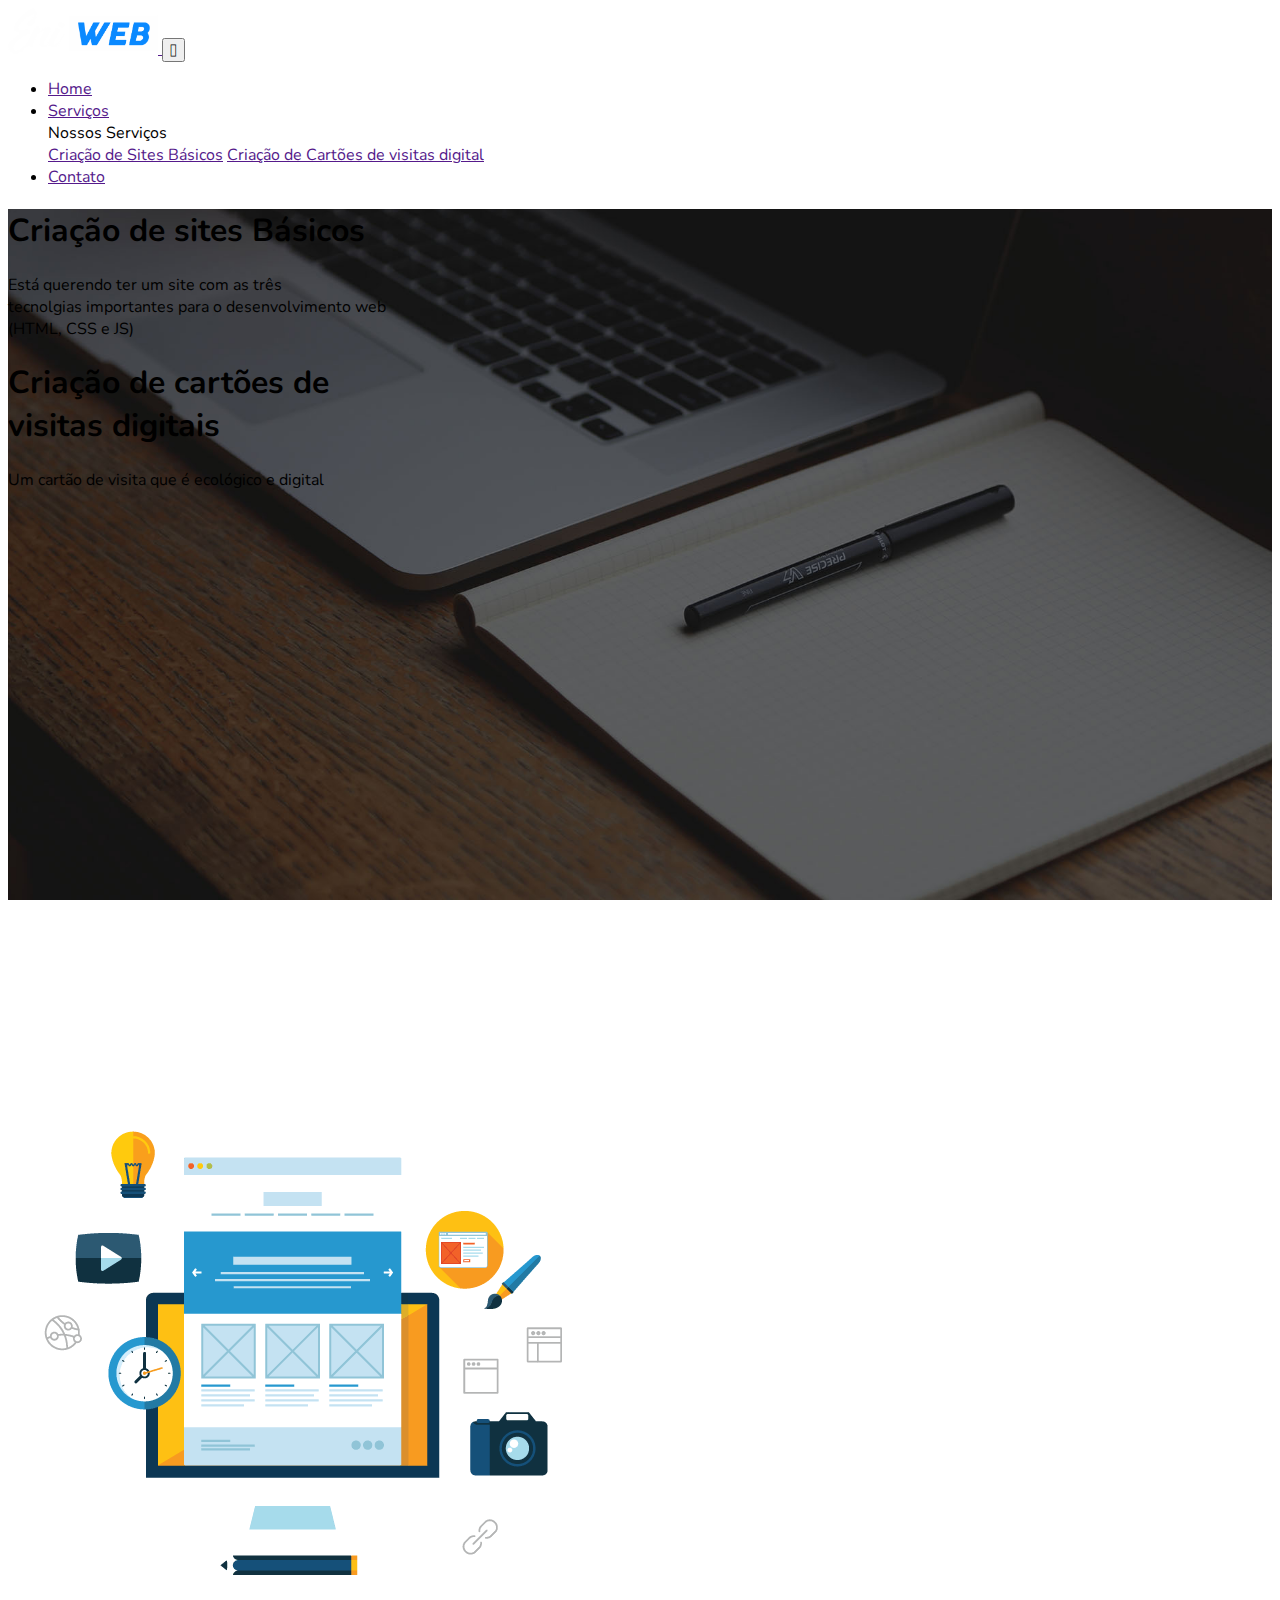
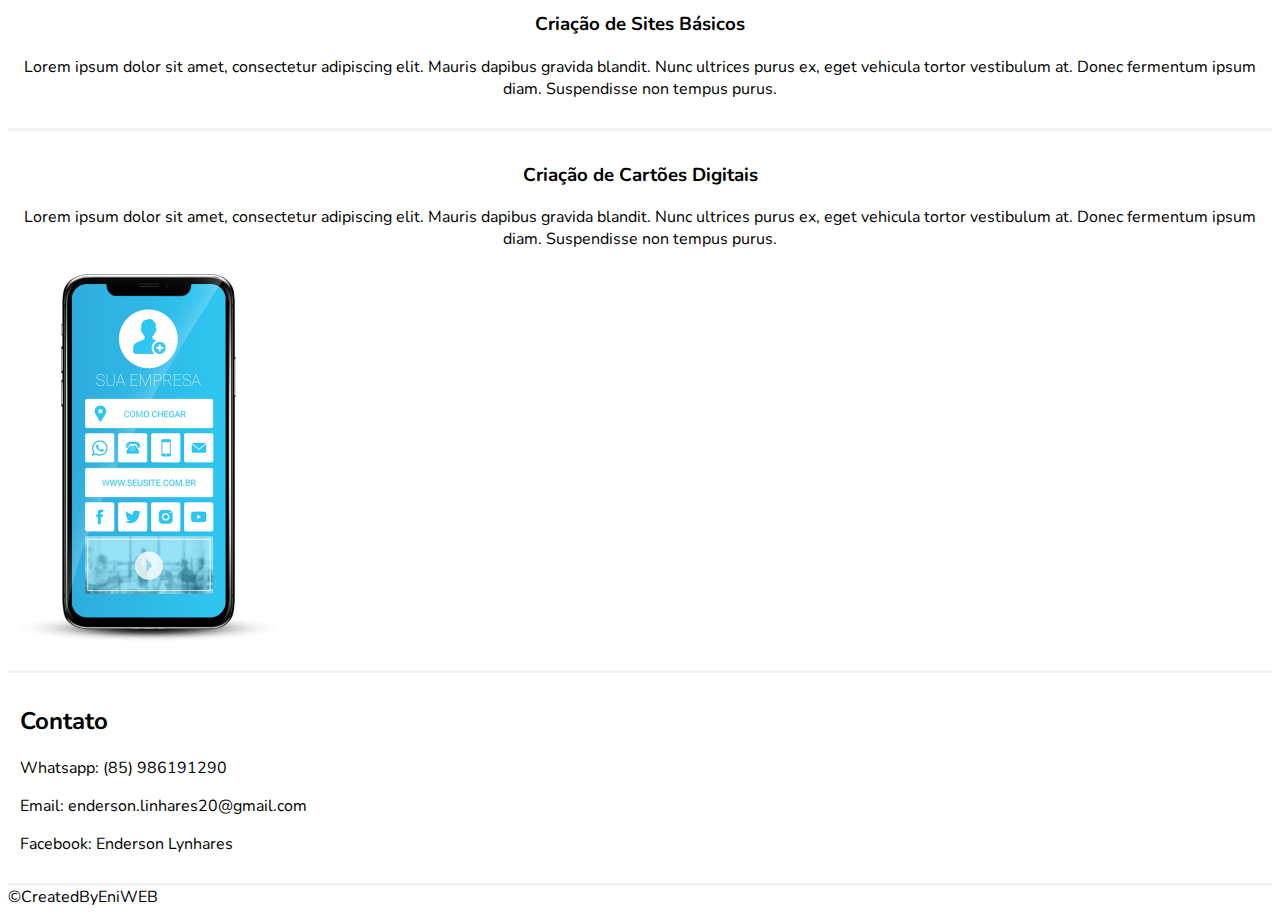
==== index.html @ bacaed3b "add files" ====
<!DOCTYPE html>
<html lang="pt-br">
<head>
    <meta charset="UTF-8">
    <meta name="viewport" content="width=device-width, initial-scale=1.0">
    <meta http-equiv="X-UA-Compatible" content="ie=edge">
    <title>EniWEB - Site de criação de sites básicos</title>
    <!--ICONES / CSS-->
    <link rel="stylesheet" href="fontawesome-free-5.9.0-web/css/all.min.css">
    <!--BOOTSTRAP / CSS-->
    <link rel="stylesheet" href="https://stackpath.bootstrapcdn.com/bootstrap/4.1.3/css/bootstrap.min.css" integrity="sha384-MCw98/SFnGE8fJT3GXwEOngsV7Zt27NXFoaoApmYm81iuXoPkFOJwJ8ERdknLPMO" crossorigin="anonymous">
    <!--ESTILO PERSONALIZADO / CSS-->   
    <link rel="stylesheet" href="estilo.css">
    <link href="https://fonts.googleapis.com/css2?family=Nunito:wght@300&display=swap" rel="stylesheet">
</head>
<body class="h-100">

    <nav class="navbar navbar-expand-md navbar-dark fixed-top bg-primary">
        <div class="container">
            <a href="" class="navbar-brand">
                <img src="logo.png" class="img-fluid ml-3 ml-md-0" width="150" alt="">
            </a>

             <button class="navbar-toggler" data-toggle="collapse" data-target="#nav">
                <span class="text-light">
                    <i class="fa fa-bars"></i>
                </span>
            </button>


            <div class="collapse ml-0 ml-md-5 navbar-collapse" id="nav">
                <ul class="navbar-nav text-center">
                    <li class="nav-item">
                        <a href="" class="nav-link">Home</a>
                    </li>

                    <li class="dropdown">
                       <a href="" class="nav-link dropdown-toggle" data-toggle="dropdown" id="navdrop">
                           Serviços
                       </a>

                       <div class="dropdown-menu" aria-labelledby="drop">
                           <span class="dropdown-header text-center small">Nossos Serviços</span>
                           <div class="dropdown-divider"></div>
                           <a href="" class="dropdown-item">Criação de Sites Básicos</a>
                           <a href="" class="dropdown-item">Criação de Cartões de visitas digital</a>
                       </div>
                    </li>

                    <li class="nav-item">
                        <a href="" class="nav-link">Contato</a>
                    </li>
                </ul>
            </div>
        </div>
    </nav>


    <div class="jumbotron jumbotron-fluid d-flex text-light" >
        <div class="container text-center align-self-center">
            <div class="carousel slide" data-ride="carousel" id="navb">
                <div class="carousel-inner">
                    <div class="carousel-item active">
                        <h1 class="display-2">Criação de sites Básicos</h1>
                        <p class="mt-4 lead">Está querendo ter um site com as três <br>tecnolgias importantes para o desenvolvimento web<br>(HTML, CSS e JS)</p>
                    </div>

                    <div class="carousel-item">
                        <h1 class="display-2">Criação de cartões de <br>visitas digitais</h1>
                        <p class="mt-4 lead">Um cartão de visita que é ecológico e digital</p>
                    </div>
                </div>
            </div>
        </div>
        <a href="#navb" class="carousel-control-prev" role="button" data-slide="prev">
            <span class="carousel-control-prev-icon" aria-hidden="true"></span>
            <span class="sr-only">Anterior</span>
        </a>

        <a href="#navb" class="carousel-control-next" data-role="button" data-slide="next">
            <span class="carousel-control-next-icon" aria-hidden="true"></span>
            <span class="sr-only">Próximo</span>
        </a>
        
    </div>

    <div class="caixa p-2">
            <div class="container p-5" id="top1">
                <div class="row">
                    <div class="col-md-6"><img class="img-fluid" src="img1.png" alt=""></div>
                    <div class="col-md-6  d-flex">
                        <div class="model-box align-self-center">
                            <h3>Criação de Sites Básicos</h4>
                            <p class=" lead">Lorem ipsum dolor sit amet, consectetur adipiscing elit. Mauris dapibus gravida blandit. Nunc ultrices purus ex, eget vehicula tortor vestibulum at. Donec fermentum ipsum diam. Suspendisse non tempus purus. </p>
                        
                        </div>
                    </div>
                </div>
            </div>     
    </div>

    <div class="caixa p-2">
        <div class="container p-5" id="top2">
            <div class="row ">
                <div class="col-md-6 d-flex">
                    <div class="model-box align-self-center">
                        <h3>Criação de Cartões Digitais</h4>
                        <p class=" lead">Lorem ipsum dolor sit amet, consectetur adipiscing elit. Mauris dapibus gravida blandit. Nunc ultrices purus ex, eget vehicula tortor vestibulum at. Donec fermentum ipsum diam. Suspendisse non tempus purus.</p>
                    </div>
                </div>
                <div class="col-md-6 text-center">
                    <img class="img-fluid" src="img2.png" alt="">
                </div>
            </div>
        </div>
    </div>

    <div class="caixa" id="contact">
        <div class="container p-4">
            <header class="text-center">
                <h2 class="">Contato</h2>
            </header>
            <div class="row">
                <div class="col">
                    <p class="lead">Whatsapp: (85) 986191290</p>
                    <p class="lead">Email: enderson.linhares20@gmail.com</p>
                    <p class="lead">Facebook: Enderson Lynhares</p>
                </div>
            </div>
        </div>
    </div>


    <footer class="sticky-bottom bg-primary p-2">
        <div class="container text-center p-2 text-light">
            <span class="lead">
                &copy;CreatedByEniWEB
            </span>
        </div>
    </footer>


    <script src="https://code.jquery.com/jquery-3.3.1.slim.min.js"
        integrity="sha384-q8i/X+965DzO0rT7abK41JStQIAqVgRVzpbzo5smXKp4YfRvH+8abtTE1Pi6jizo"
        crossorigin="anonymous"></script>
    <script src="https://cdnjs.cloudflare.com/ajax/libs/popper.js/1.14.3/umd/popper.min.js"
        integrity="sha384-ZMP7rVo3mIykV+2+9J3UJ46jBk0WLaUAdn689aCwoqbBJiSnjAK/l8WvCWPIPm49"
        crossorigin="anonymous"></script>
    <script src="https://stackpath.bootstrapcdn.com/bootstrap/4.1.3/js/bootstrap.min.js"
        integrity="sha384-ChfqqxuZUCnJSK3+MXmPNIyE6ZbWh2IMqE241rYiqJxyMiZ6OW/JmZQ5stwEULTy"
        crossorigin="anonymous"></script>
</body>
</html>
---- estilo.css ----
*{
    font-family: 'Nunito' !important;
}



div.jumbotron{
    background-image:url("image-26.jpg") ;
    background-attachment: fixed;
    background-size: cover;
    height:100vh;
}

div.m a{
    margin-bottom: 170px;
}



/*Models box - TOPS*/

.model-box{
    color: black;
    text-align: center;
}

.caixa .container{
    padding: 12px;
    border-bottom: 3px solid #f1f1f1;
}

#contact{
    font-family: 'Nunito' !important;
}
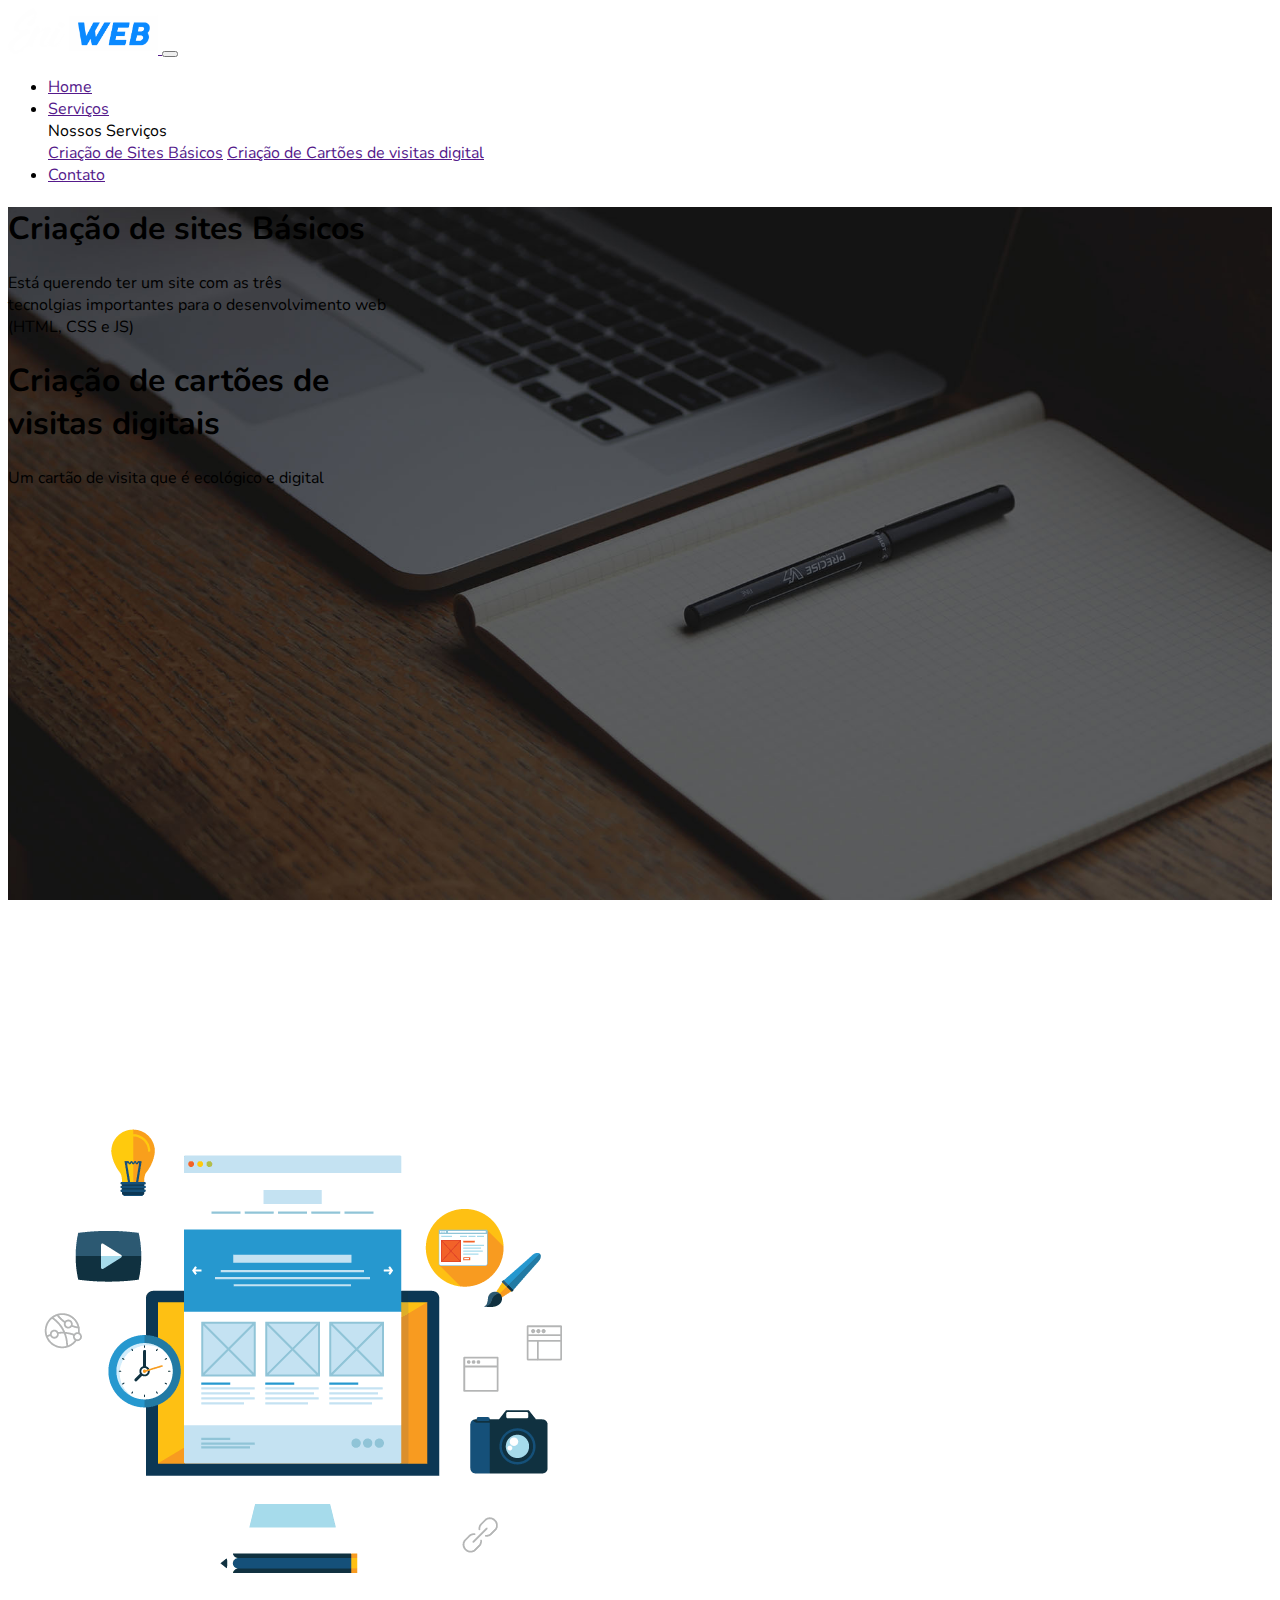
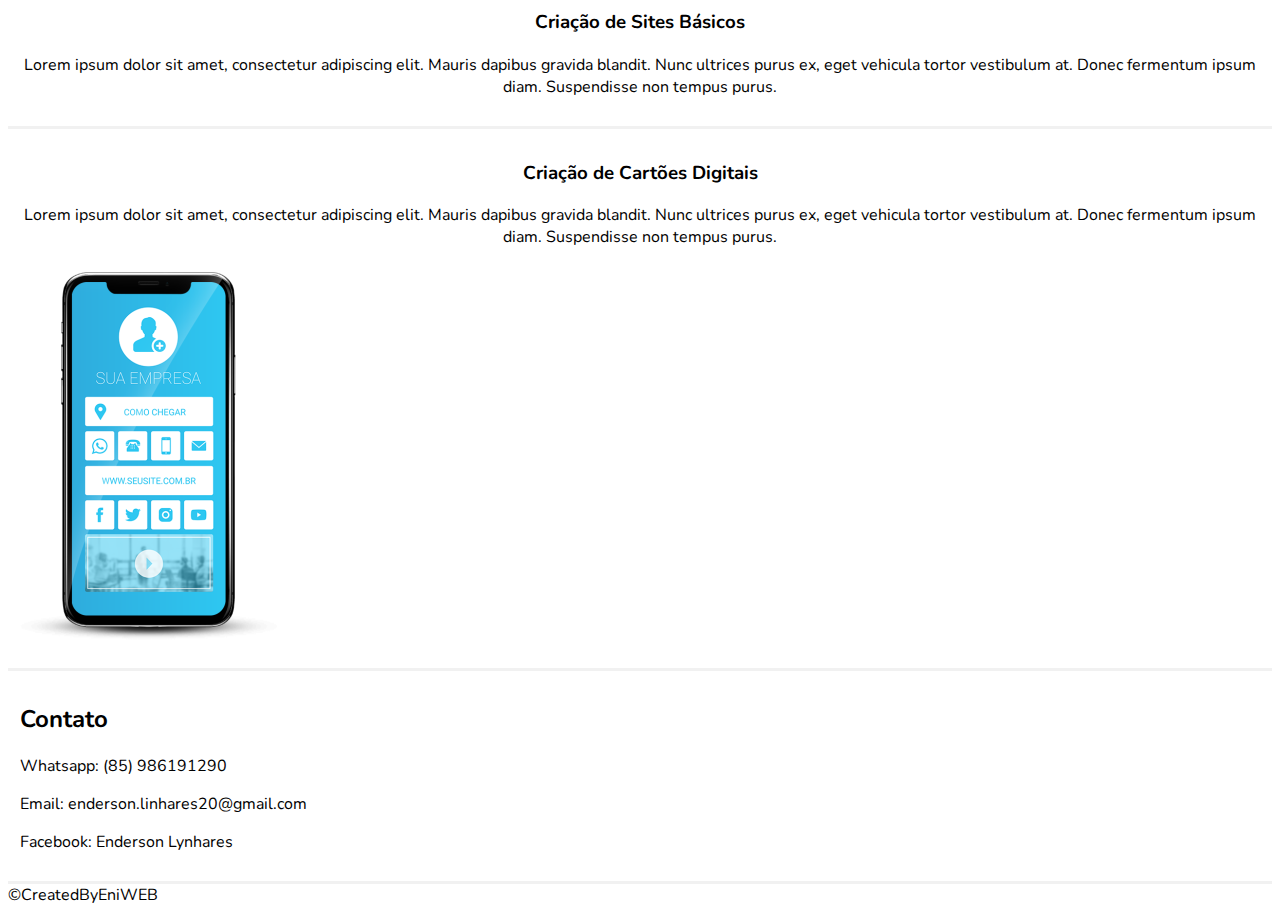
==== commit 472ca1ee: "responsividade do site" ====
--- a/index.html
+++ b/index.html
@@ -22,8 +22,7 @@
             </a>
 
              <button class="navbar-toggler" data-toggle="collapse" data-target="#nav">
-                <span class="text-light">
-                    <i class="fa fa-bars"></i>
+                <span class="navbar-toggler-icon">
                 </span>
             </button>
 
@@ -59,7 +58,7 @@
     <div class="jumbotron jumbotron-fluid d-flex text-light" >
         <div class="container text-center align-self-center">
             <div class="carousel slide" data-ride="carousel" id="navb">
-                <div class="carousel-inner">
+                <div class="carousel-inner p-2">
                     <div class="carousel-item active">
                         <h1 class="display-2">Criação de sites Básicos</h1>
                         <p class="mt-4 lead">Está querendo ter um site com as três <br>tecnolgias importantes para o desenvolvimento web<br>(HTML, CSS e JS)</p>
@@ -123,7 +122,7 @@
             <div class="row">
                 <div class="col">
                     <p class="lead">Whatsapp: (85) 986191290</p>
-                    <p class="lead">Email: enderson.linhares20@gmail.com</p>
+                    <p id="email" class="lead">Email: enderson.linhares20@gmail.com</p>
                     <p class="lead">Facebook: Enderson Lynhares</p>
                 </div>
             </div>
--- a/estilo.css
+++ b/estilo.css
@@ -31,4 +31,49 @@
 
 #contact{
     font-family: 'Nunito' !important;
-}+}
+
+/*BREAKPOINTS*/
+
+@media (max-width: 576px) { 
+    .carousel-item h1{
+        font-size:27px;
+    }
+
+    .carousel-item p{
+        font-size:18px;
+    }
+
+    .carousel-inner{
+        box-sizing: border-box;
+    }
+
+    p#email{
+        font-size: 1.18rem;
+    }
+ }
+
+
+@media (min-width: 576.1px ) and (max-width: 892px){ 
+    .carousel-item h1{
+        font-size:48px;
+    }
+
+    .carousel-item p{
+        font-size:18px;
+    }
+
+    .carousel-inner{
+        box-sizing: border-box;
+    }
+ }
+
+
+@media (min-width: 892px) {
+    
+ }
+
+
+@media (min-width: 1200px) { 
+
+ }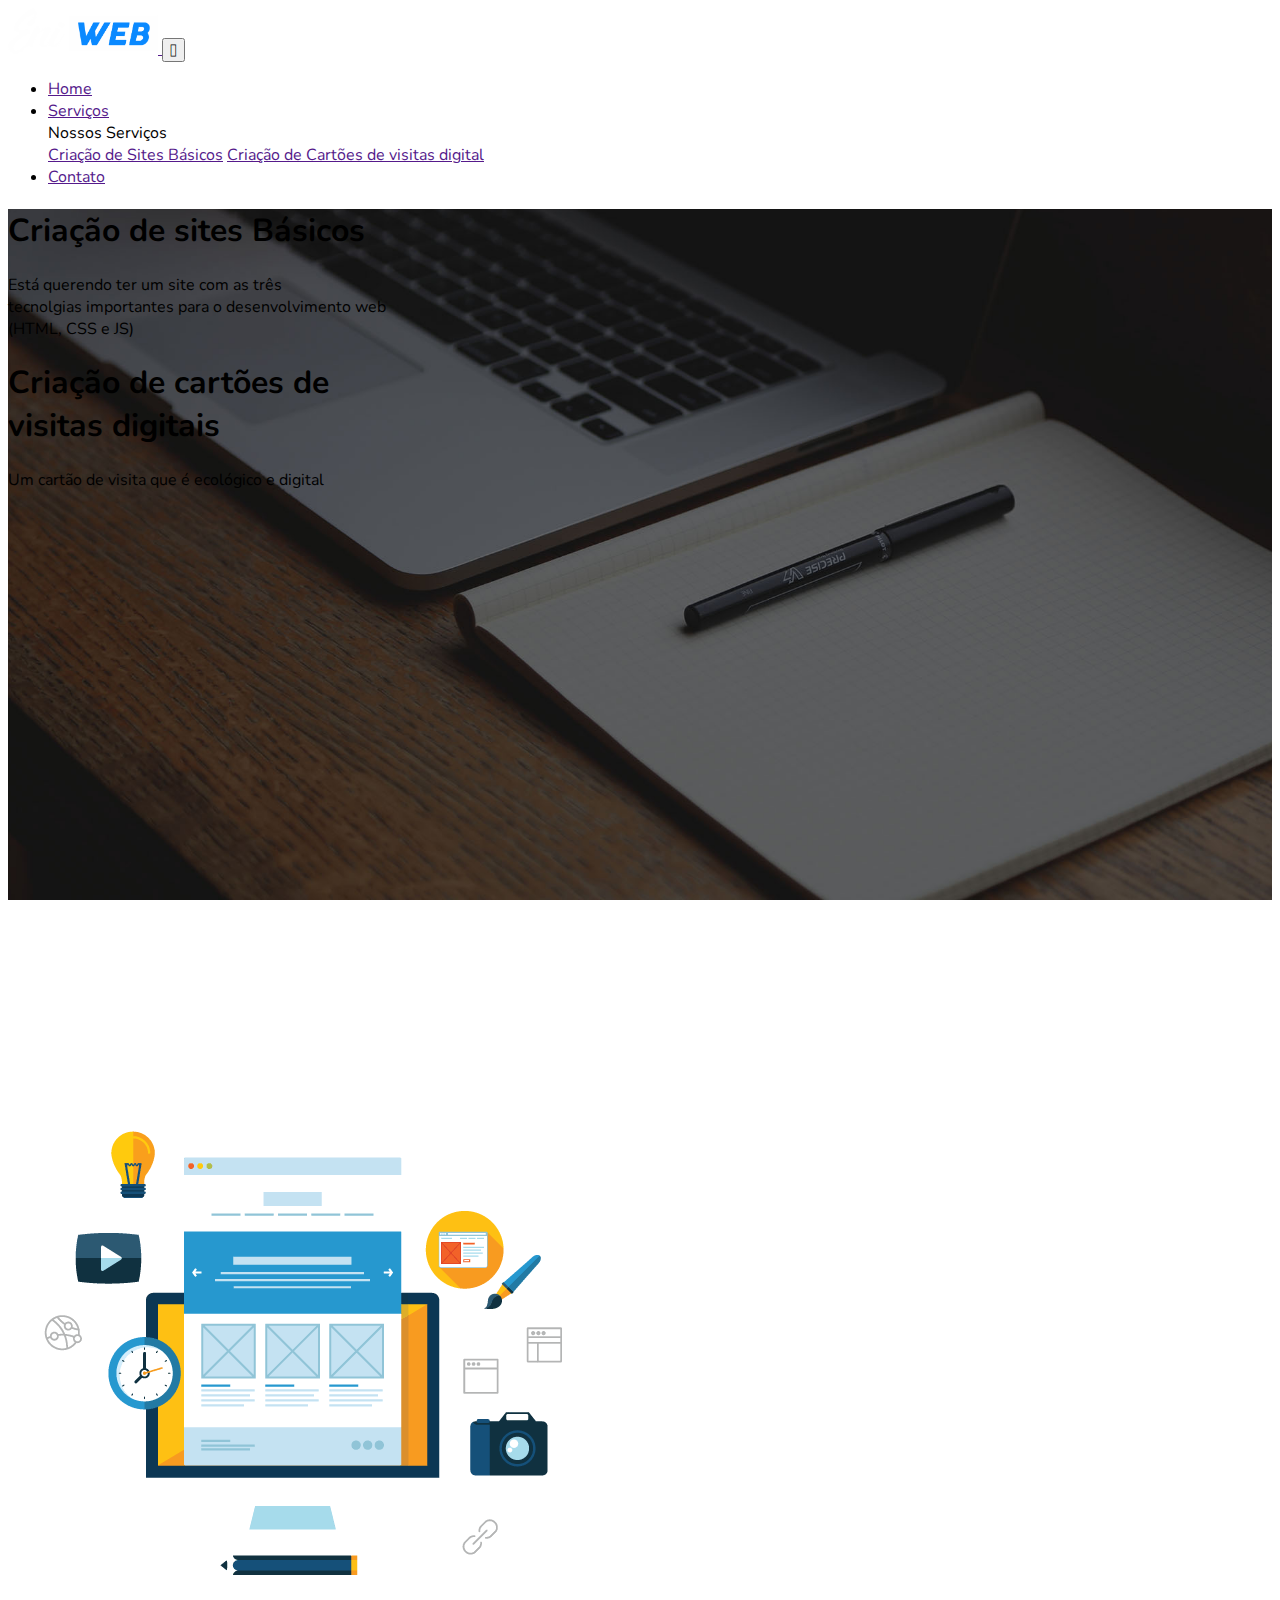
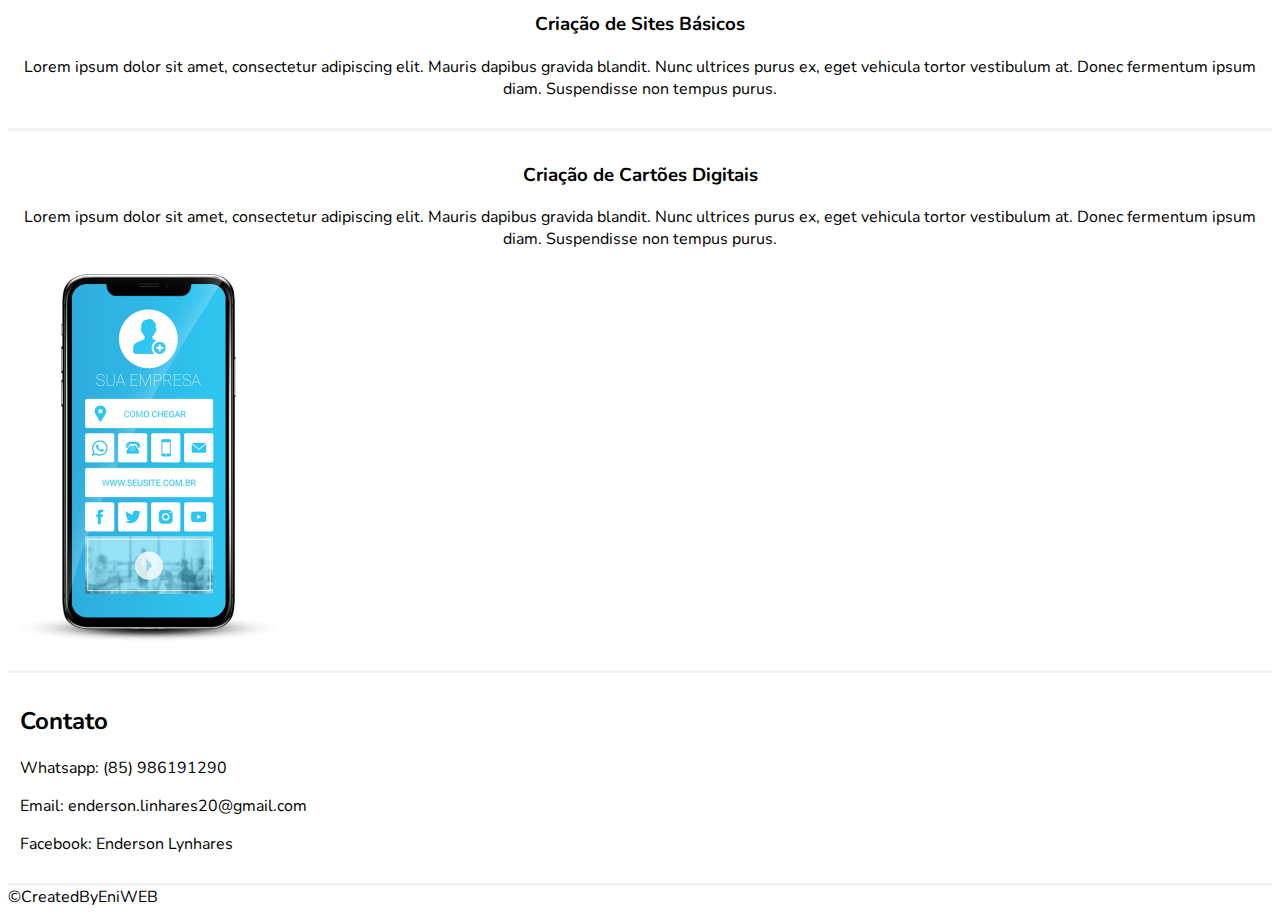
==== commit 00db34f5: "Update index.html" ====
--- a/index.html
+++ b/index.html
@@ -22,7 +22,8 @@
             </a>
 
              <button class="navbar-toggler" data-toggle="collapse" data-target="#nav">
-                <span class="navbar-toggler-icon">
+                <span class="text-light">
+                    <i class="fa fa-bars"></i>
                 </span>
             </button>
 
@@ -58,7 +59,7 @@
     <div class="jumbotron jumbotron-fluid d-flex text-light" >
         <div class="container text-center align-self-center">
             <div class="carousel slide" data-ride="carousel" id="navb">
-                <div class="carousel-inner p-2">
+                <div class="carousel-inner">
                     <div class="carousel-item active">
                         <h1 class="display-2">Criação de sites Básicos</h1>
                         <p class="mt-4 lead">Está querendo ter um site com as três <br>tecnolgias importantes para o desenvolvimento web<br>(HTML, CSS e JS)</p>
@@ -119,10 +120,14 @@
             <header class="text-center">
                 <h2 class="">Contato</h2>
             </header>
-            <div class="row">
+            <div class="row text-center">
                 <div class="col">
                     <p class="lead">Whatsapp: (85) 986191290</p>
-                    <p id="email" class="lead">Email: enderson.linhares20@gmail.com</p>
+                </div>
+                <div class="col">
+                    <p class="lead">Email: enderson.linhares20@gmail.com</p>
+                </div>
+                <div class="col">
                     <p class="lead">Facebook: Enderson Lynhares</p>
                 </div>
             </div>
--- a/estilo.css
+++ b/estilo.css
@@ -47,10 +47,6 @@
     .carousel-inner{
         box-sizing: border-box;
     }
-
-    p#email{
-        font-size: 1.18rem;
-    }
  }
 
 
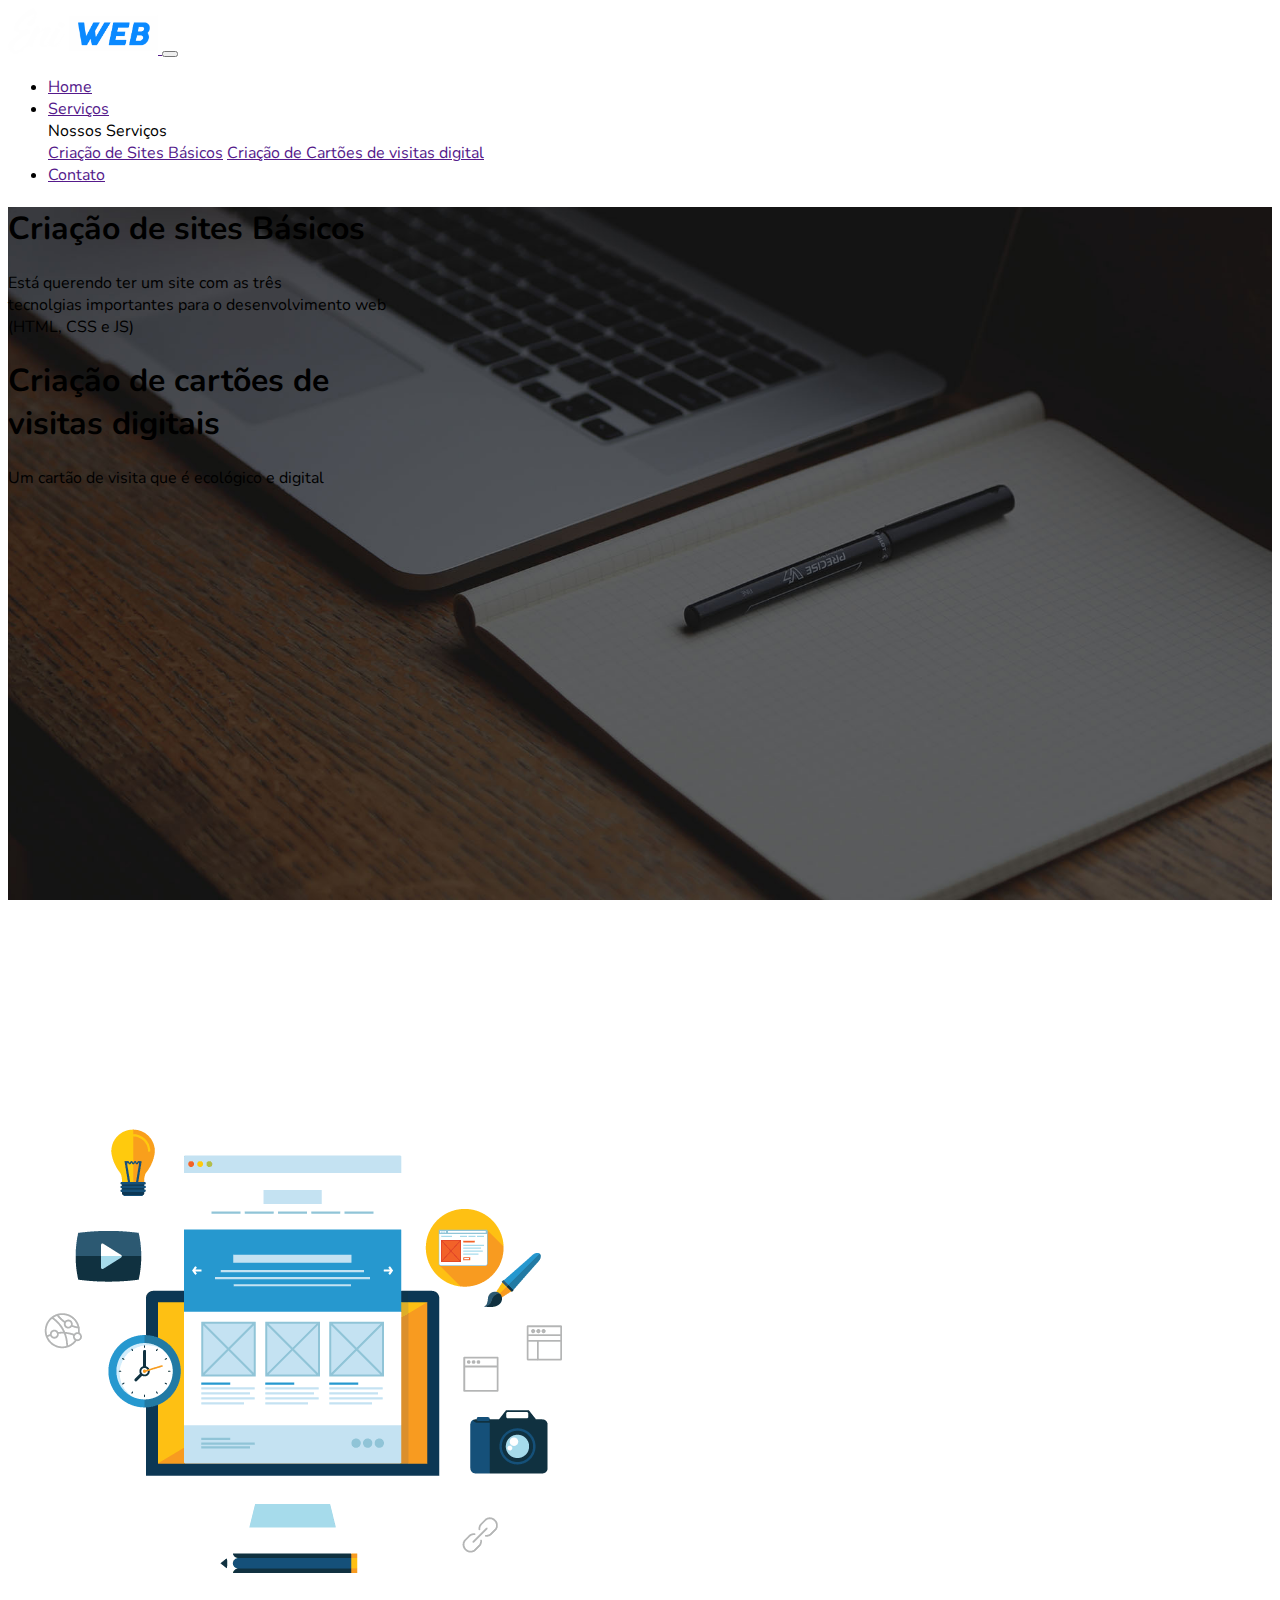
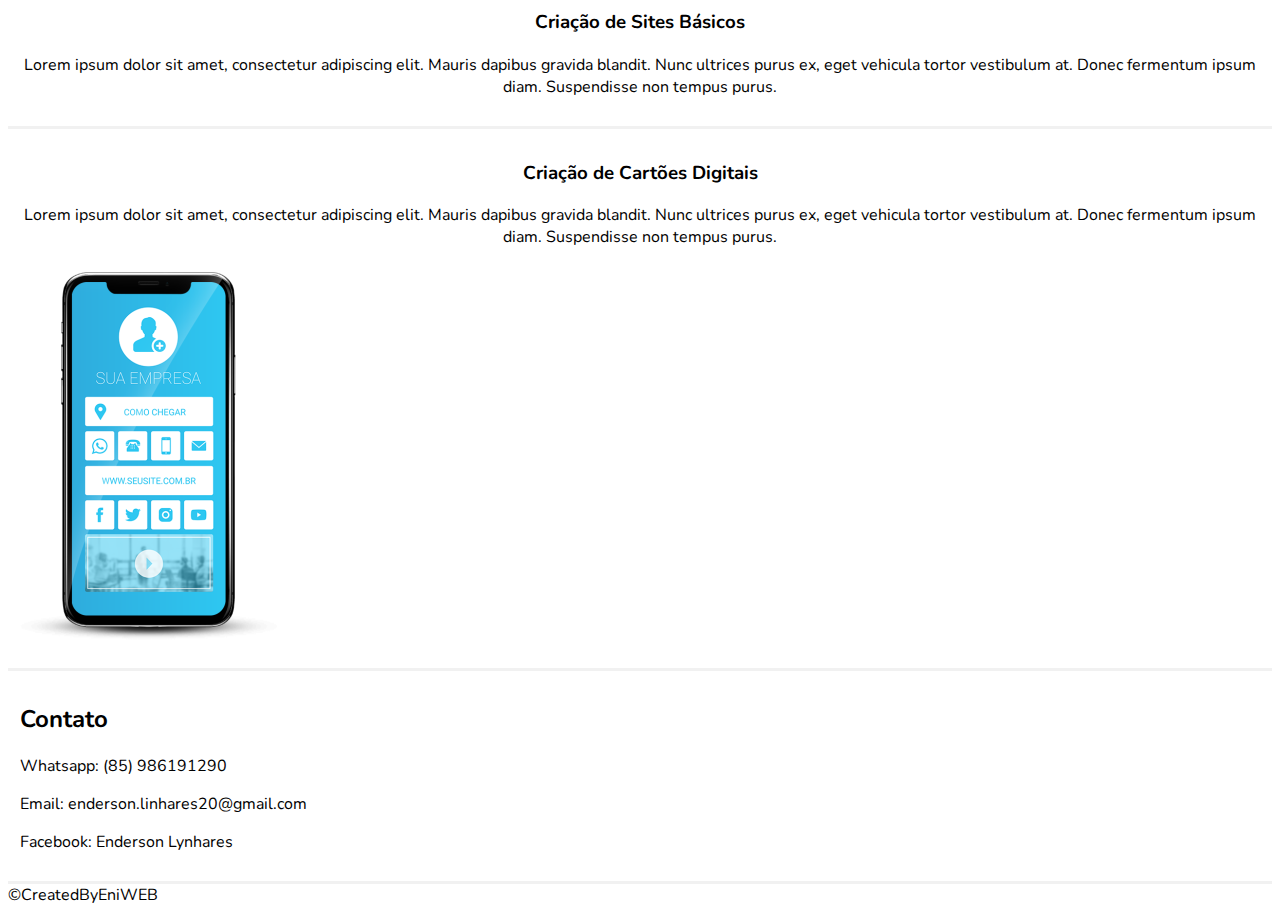
==== commit 1c150a6e: "Merge branch 'conteudo'" ====
--- a/index.html
+++ b/index.html
@@ -22,8 +22,7 @@
             </a>
 
              <button class="navbar-toggler" data-toggle="collapse" data-target="#nav">
-                <span class="text-light">
-                    <i class="fa fa-bars"></i>
+                <span class="navbar-toggler-icon">
                 </span>
             </button>
 
@@ -59,7 +58,7 @@
     <div class="jumbotron jumbotron-fluid d-flex text-light" >
         <div class="container text-center align-self-center">
             <div class="carousel slide" data-ride="carousel" id="navb">
-                <div class="carousel-inner">
+                <div class="carousel-inner p-2">
                     <div class="carousel-item active">
                         <h1 class="display-2">Criação de sites Básicos</h1>
                         <p class="mt-4 lead">Está querendo ter um site com as três <br>tecnolgias importantes para o desenvolvimento web<br>(HTML, CSS e JS)</p>
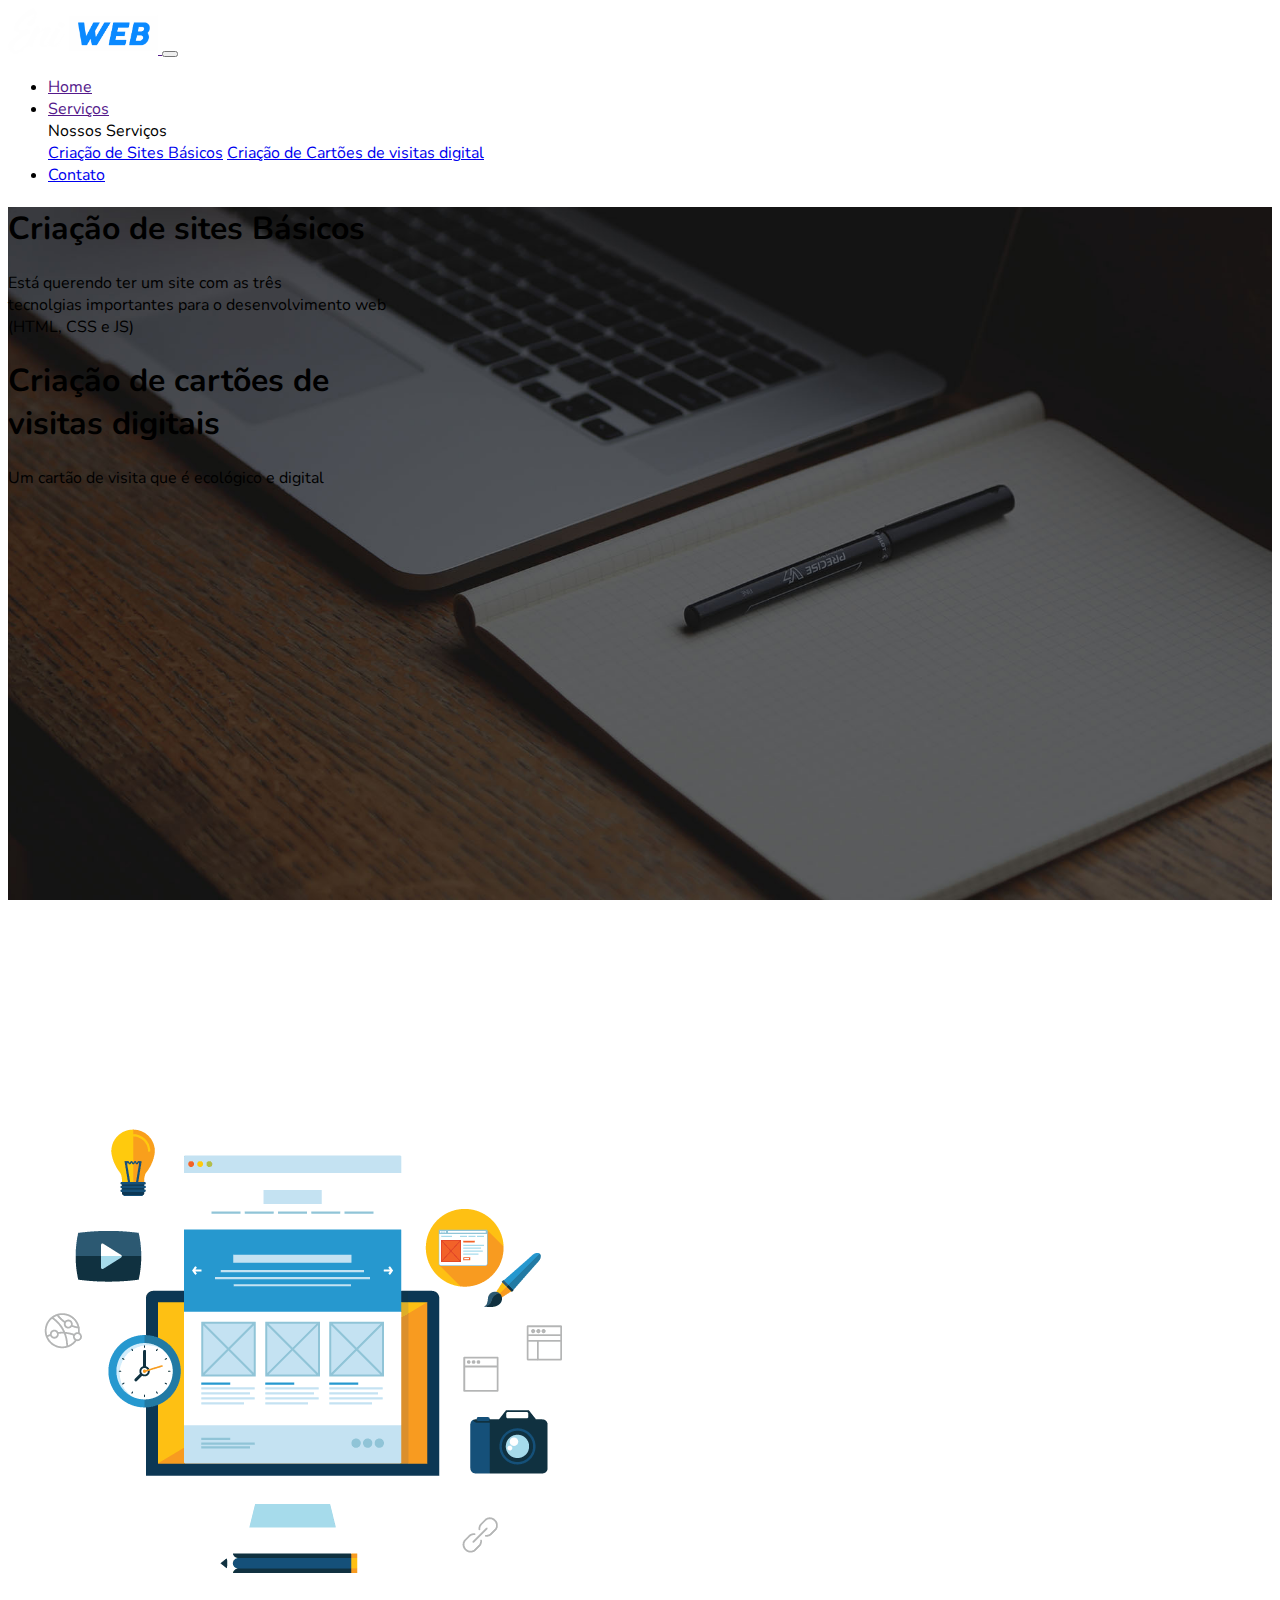
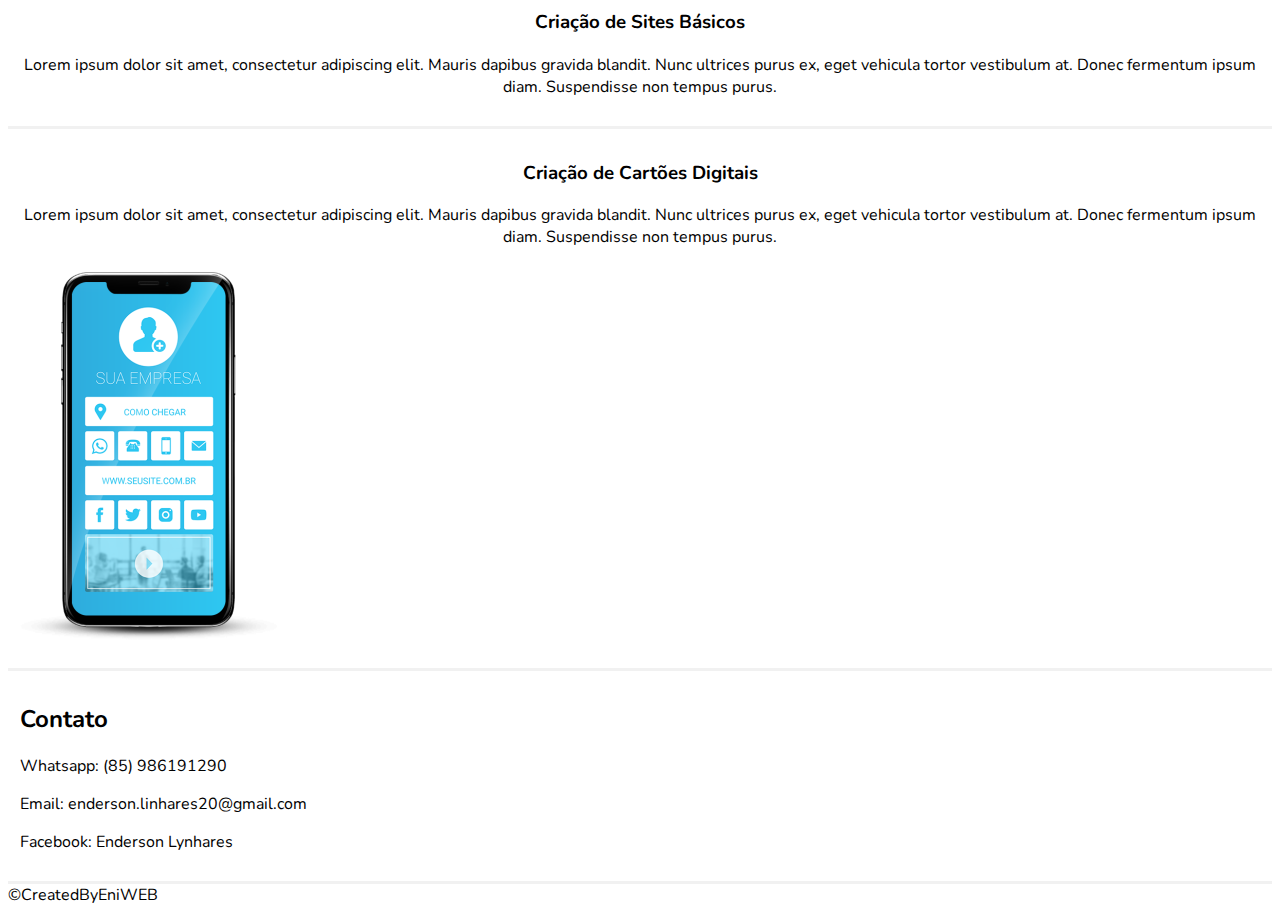
==== commit b9d15b48: "add scroll" ====
--- a/index.html
+++ b/index.html
@@ -41,13 +41,13 @@
                        <div class="dropdown-menu" aria-labelledby="drop">
                            <span class="dropdown-header text-center small">Nossos Serviços</span>
                            <div class="dropdown-divider"></div>
-                           <a href="" class="dropdown-item">Criação de Sites Básicos</a>
-                           <a href="" class="dropdown-item">Criação de Cartões de visitas digital</a>
+                           <a href="#site_b" class="dropdown-item">Criação de Sites Básicos</a>
+                           <a href="#card_digi" class="dropdown-item">Criação de Cartões de visitas digital</a>
                        </div>
                     </li>
 
                     <li class="nav-item">
-                        <a href="" class="nav-link">Contato</a>
+                        <a href="#contato" class="nav-link">Contato</a>
                     </li>
                 </ul>
             </div>
@@ -83,7 +83,7 @@
         
     </div>
 
-    <div class="caixa p-2">
+    <div id="site_b" class="caixa p-2">
             <div class="container p-5" id="top1">
                 <div class="row">
                     <div class="col-md-6"><img class="img-fluid" src="img1.png" alt=""></div>
@@ -98,7 +98,7 @@
             </div>     
     </div>
 
-    <div class="caixa p-2">
+    <div id="card_digi" class="caixa p-2">
         <div class="container p-5" id="top2">
             <div class="row ">
                 <div class="col-md-6 d-flex">
@@ -114,19 +114,15 @@
         </div>
     </div>
 
-    <div class="caixa" id="contact">
+    <div id="contato" class="caixa" id="contact">
         <div class="container p-4">
             <header class="text-center">
                 <h2 class="">Contato</h2>
             </header>
-            <div class="row text-center">
+            <div class="row">
                 <div class="col">
                     <p class="lead">Whatsapp: (85) 986191290</p>
-                </div>
-                <div class="col">
                     <p class="lead">Email: enderson.linhares20@gmail.com</p>
-                </div>
-                <div class="col">
                     <p class="lead">Facebook: Enderson Lynhares</p>
                 </div>
             </div>
@@ -142,7 +138,7 @@
         </div>
     </footer>
 
-
+    <script src="script.js"></script>
     <script src="https://code.jquery.com/jquery-3.3.1.slim.min.js"
         integrity="sha384-q8i/X+965DzO0rT7abK41JStQIAqVgRVzpbzo5smXKp4YfRvH+8abtTE1Pi6jizo"
         crossorigin="anonymous"></script>
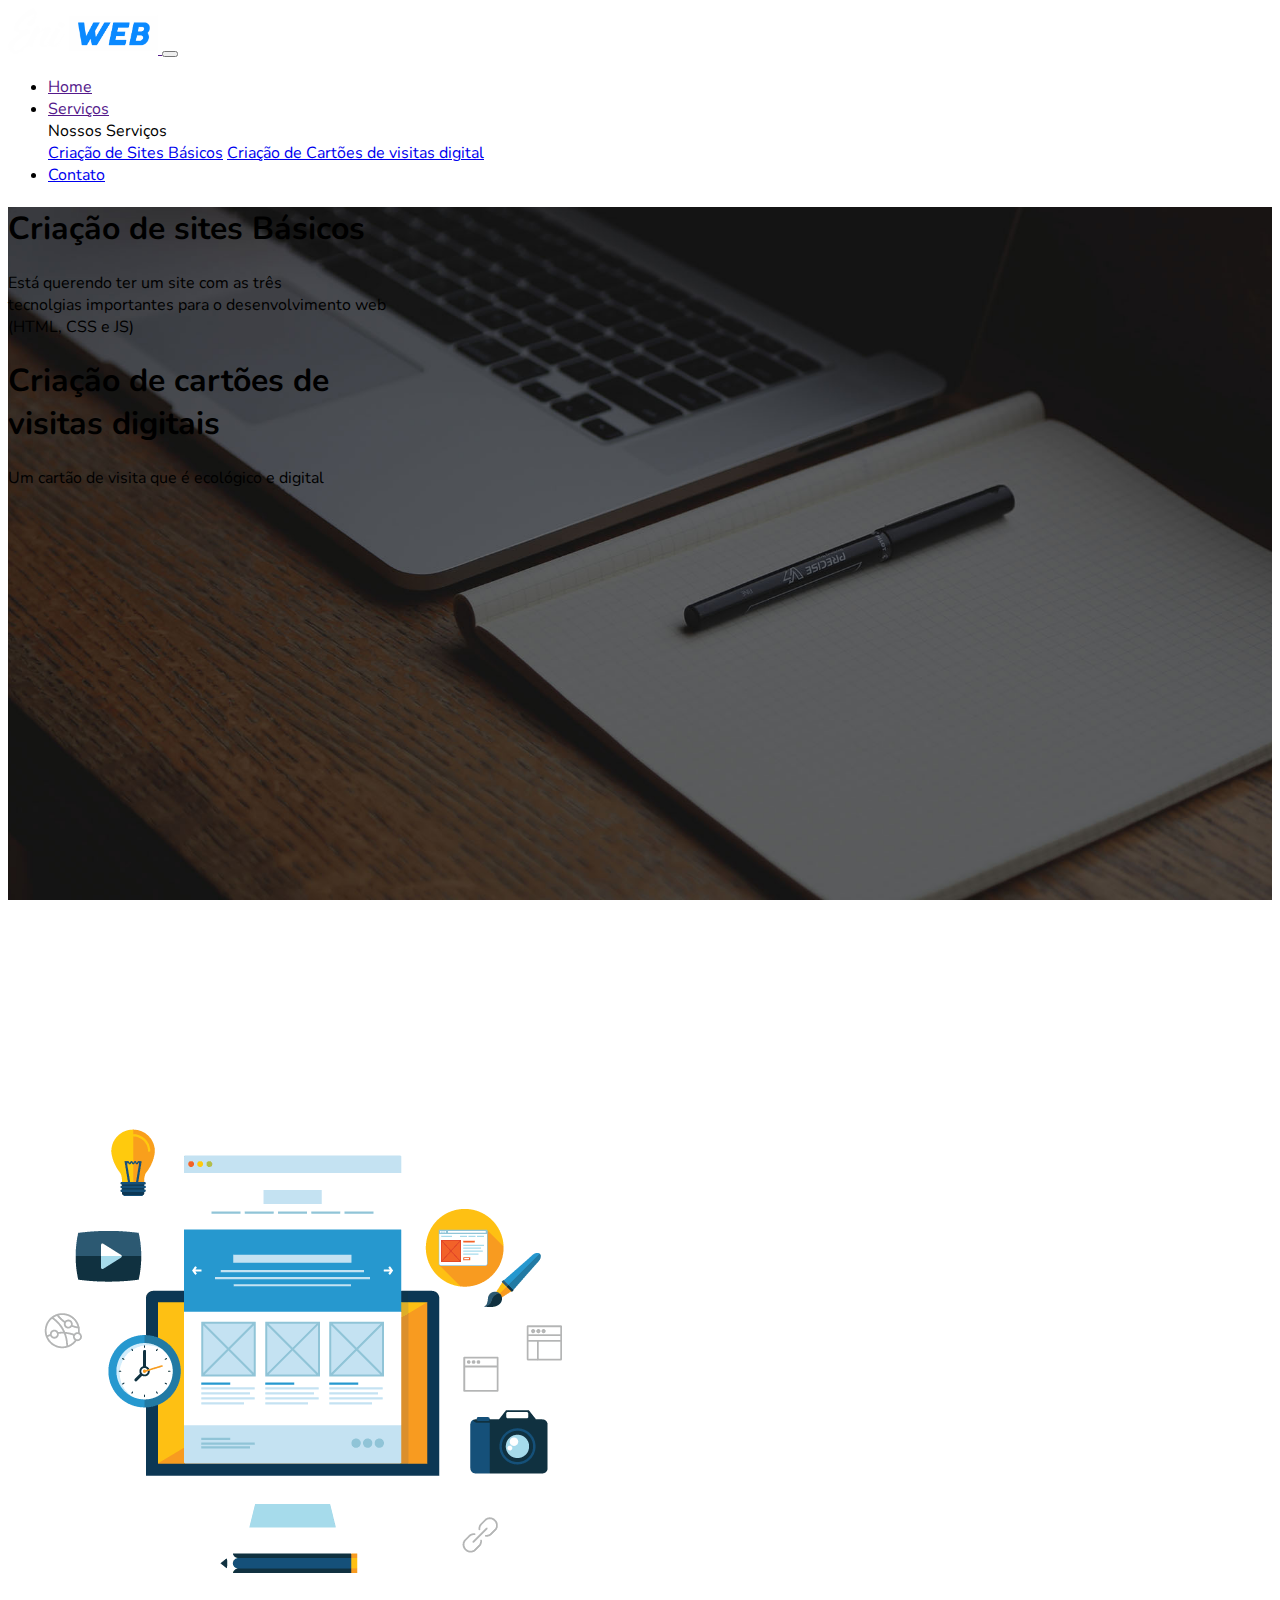
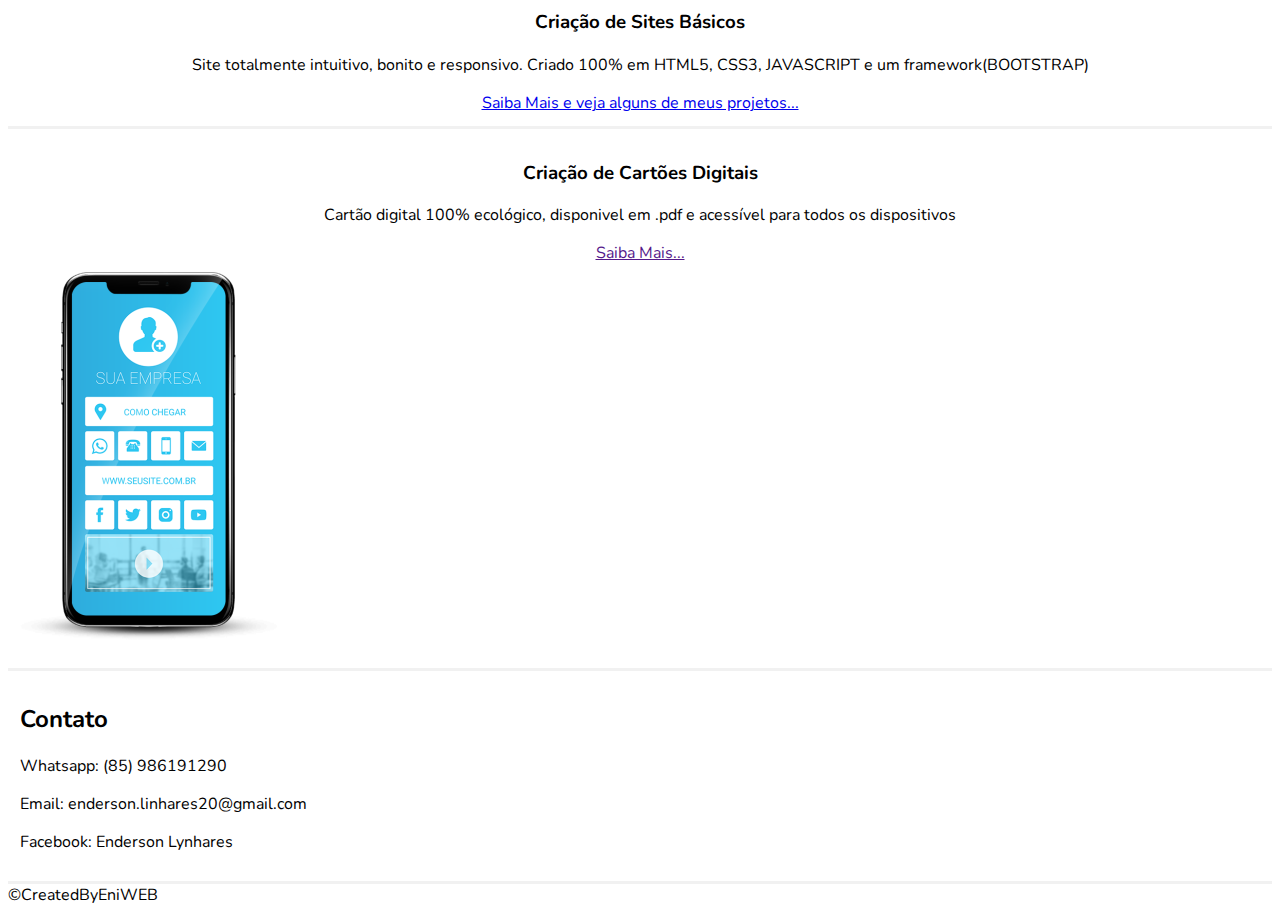
==== commit db8eabd4: "atualizando_site" ====
--- a/index.html
+++ b/index.html
@@ -57,7 +57,7 @@
 
     <div class="jumbotron jumbotron-fluid d-flex text-light" >
         <div class="container text-center align-self-center">
-            <div class="carousel slide" data-ride="carousel" id="navb">
+            <div class="carousel slide carousel-fade" data-ride="carousel" id="navb">
                 <div class="carousel-inner p-2">
                     <div class="carousel-item active">
                         <h1 class="display-2">Criação de sites Básicos</h1>
@@ -90,8 +90,8 @@
                     <div class="col-md-6  d-flex">
                         <div class="model-box align-self-center">
                             <h3>Criação de Sites Básicos</h4>
-                            <p class=" lead">Lorem ipsum dolor sit amet, consectetur adipiscing elit. Mauris dapibus gravida blandit. Nunc ultrices purus ex, eget vehicula tortor vestibulum at. Donec fermentum ipsum diam. Suspendisse non tempus purus. </p>
-                        
+                            <p class=" lead">Site totalmente intuitivo, bonito e responsivo. Criado 100% em HTML5, CSS3, JAVASCRIPT e um framework(BOOTSTRAP) </p>
+                            <a href="saiba1.html">Saiba Mais e veja alguns de meus projetos...</a>
                         </div>
                     </div>
                 </div>
@@ -104,7 +104,8 @@
                 <div class="col-md-6 d-flex">
                     <div class="model-box align-self-center">
                         <h3>Criação de Cartões Digitais</h4>
-                        <p class=" lead">Lorem ipsum dolor sit amet, consectetur adipiscing elit. Mauris dapibus gravida blandit. Nunc ultrices purus ex, eget vehicula tortor vestibulum at. Donec fermentum ipsum diam. Suspendisse non tempus purus.</p>
+                        <p class=" lead">Cartão digital 100% ecológico, disponivel em .pdf e acessível para todos os dispositivos</p>
+                        <a href="">Saiba Mais...</a>
                     </div>
                 </div>
                 <div class="col-md-6 text-center">
@@ -119,10 +120,14 @@
             <header class="text-center">
                 <h2 class="">Contato</h2>
             </header>
-            <div class="row">
+            <div class="row text-center">
                 <div class="col">
                     <p class="lead">Whatsapp: (85) 986191290</p>
+                </div>
+                <div class="col">
                     <p class="lead">Email: enderson.linhares20@gmail.com</p>
+                </div>
+                <div class="col">
                     <p class="lead">Facebook: Enderson Lynhares</p>
                 </div>
             </div>
